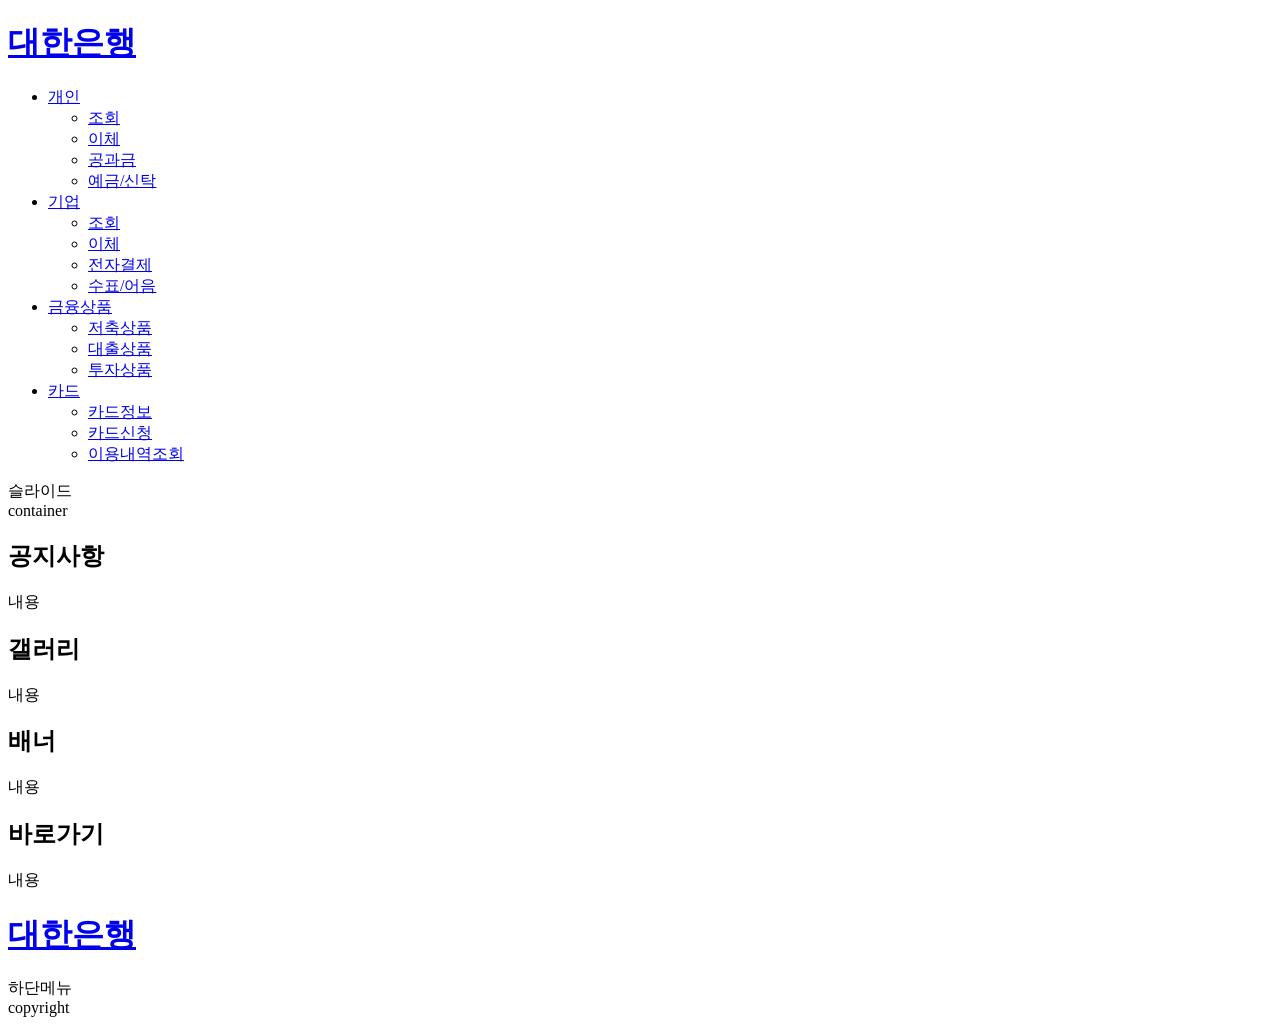
==== 02-html/07-layout3_B1.html @ 3a86138e "Add files via upload" ====
<!DOCTYPE html>
<html lang="ko">

<head>
    <meta charset="UTF-8">
    <meta http-equiv="X-UA-Compatible" content="IE=edge">
    <meta name="viewport" content="width=device-width, initial-scale=1.0">
    <title>layout3 : html</title>
</head>

<body>
    <div class="wrap">
        <header>
            <h1><a href="#">대한은행</a></h1>
            <nav>
                <ul class="nav-depth1">
                    <li>
                        <a href="#">개인</a>
                        <ul class="nav-depth2">
                            <li><a href="#">조회</a></li>
                            <li><a href="#">이체</a></li>
                            <li><a href="#">공과금</a></li>
                            <li><a href="#">예금/신탁</a></li>
                        </ul>
                    </li>
                    <li>
                        <a href="#">기업</a>
                        <ul class="nav-depth2">
                            <li><a href="#">조회</a></li>
                            <li><a href="#">이체</a></li>
                            <li><a href="#">전자결제</a></li>
                            <li><a href="#">수표/어음</a></li>
                        </ul>
                    </li>
                    <li>
                        <a href="#">금융상품</a>
                        <ul class="nav-depth2">
                            <li><a href="#">저축상품</a></li>
                            <li><a href="#">대출상품</a></li>
                            <li><a href="#">투자상품</a></li>
                        </ul>
                    </li>
                    <li>
                        <a href="#">카드</a>
                        <ul class="nav-depth2">
                            <li><a href="#">카드정보</a></li>
                            <li><a href="#">카드신청</a></li>
                            <li><a href="#">이용내역조회</a></li>
                        </ul>
                    </li>
                </ul>
            </nav>
        </header>

        <div class="slide">슬라이드</div>

        <div class="container">container</div>
            <div class="tab">
            <section>
                <h2>공지사항</h2>
                <div class="cont">내용</div>
            </section>
            <section>
                <h2>갤러리</h2>
                <div class="cont">내용</div>
            </section>
            </div>
        <section>
            <h2>배너</h2>
            <div class="cont">내용</div>
        </section>
        <section>
            <h2>바로가기</h2>
            <div class="cont">내용</div>
        </section>

        <footer>
            <h1><a href="#">대한은행</a></h1>
            <div class="footermenu">하단메뉴</div>
            <div class="copyright">copyright</div>
        </footer>
    </div>

</body>

</html>
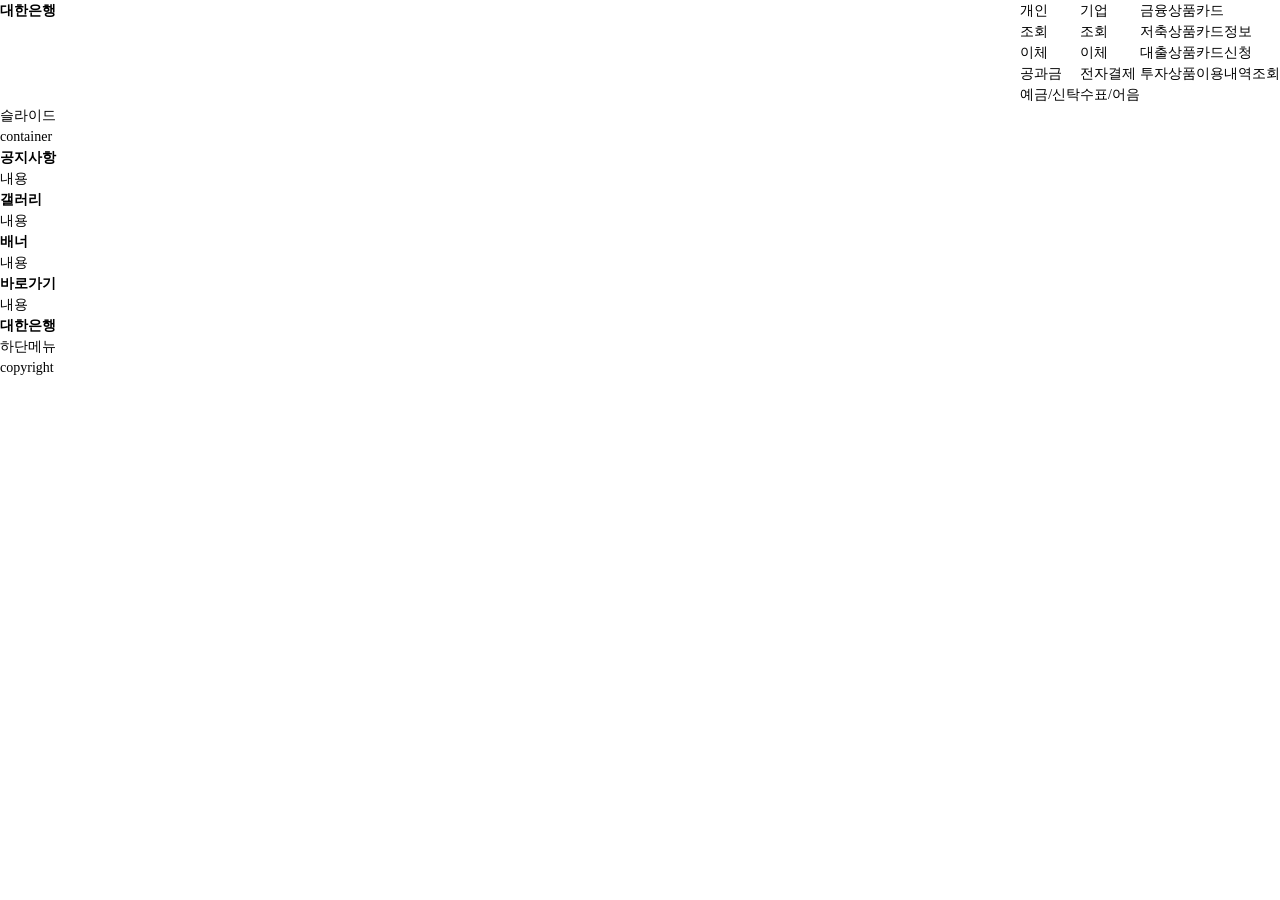
==== commit 2f120020: "Add files via upload" ====
--- a/02-html/07-layout3_B1.html
+++ b/02-html/07-layout3_B1.html
@@ -5,11 +5,29 @@
     <meta charset="UTF-8">
     <meta http-equiv="X-UA-Compatible" content="IE=edge">
     <meta name="viewport" content="width=device-width, initial-scale=1.0">
-    <title>layout3 : html</title>
+    <title>대한은행</title>
+    <style>
+        *{
+            margin: 0;padding: 0;
+            line-height: 1.5;font-size: 14px;color:#000;
+            text-decoration: none;list-style: none;border-style: border-box;
+        }
+    </style>
 </head>
+
+
 
 <body>
     <div class="wrap">
+        <style>
+            header{
+                display: flex;
+                justify-content: space-between;
+            }
+            .nav-depth1{
+                display: flex;
+            }
+        </style>
         <header>
             <h1><a href="#">대한은행</a></h1>
             <nav>
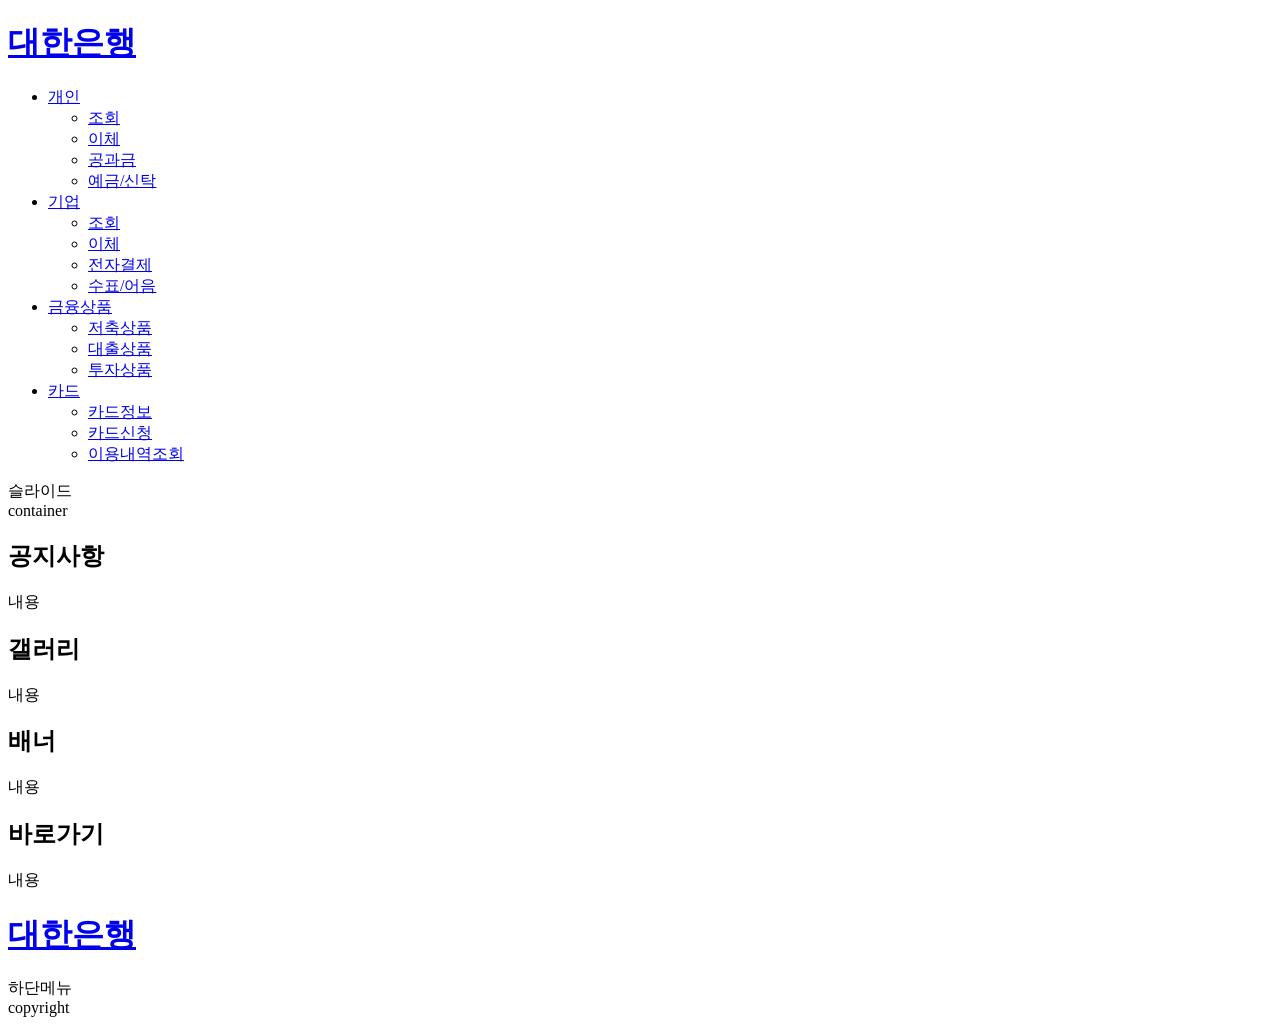
==== commit 928e2f40: "Add files via upload" ====
--- a/02-html/07-layout3_B1.html
+++ b/02-html/07-layout3_B1.html
@@ -5,29 +5,11 @@
     <meta charset="UTF-8">
     <meta http-equiv="X-UA-Compatible" content="IE=edge">
     <meta name="viewport" content="width=device-width, initial-scale=1.0">
-    <title>대한은행</title>
-    <style>
-        *{
-            margin: 0;padding: 0;
-            line-height: 1.5;font-size: 14px;color:#000;
-            text-decoration: none;list-style: none;border-style: border-box;
-        }
-    </style>
+    <title>layout3 : html</title>
 </head>
-
-
 
 <body>
     <div class="wrap">
-        <style>
-            header{
-                display: flex;
-                justify-content: space-between;
-            }
-            .nav-depth1{
-                display: flex;
-            }
-        </style>
         <header>
             <h1><a href="#">대한은행</a></h1>
             <nav>
